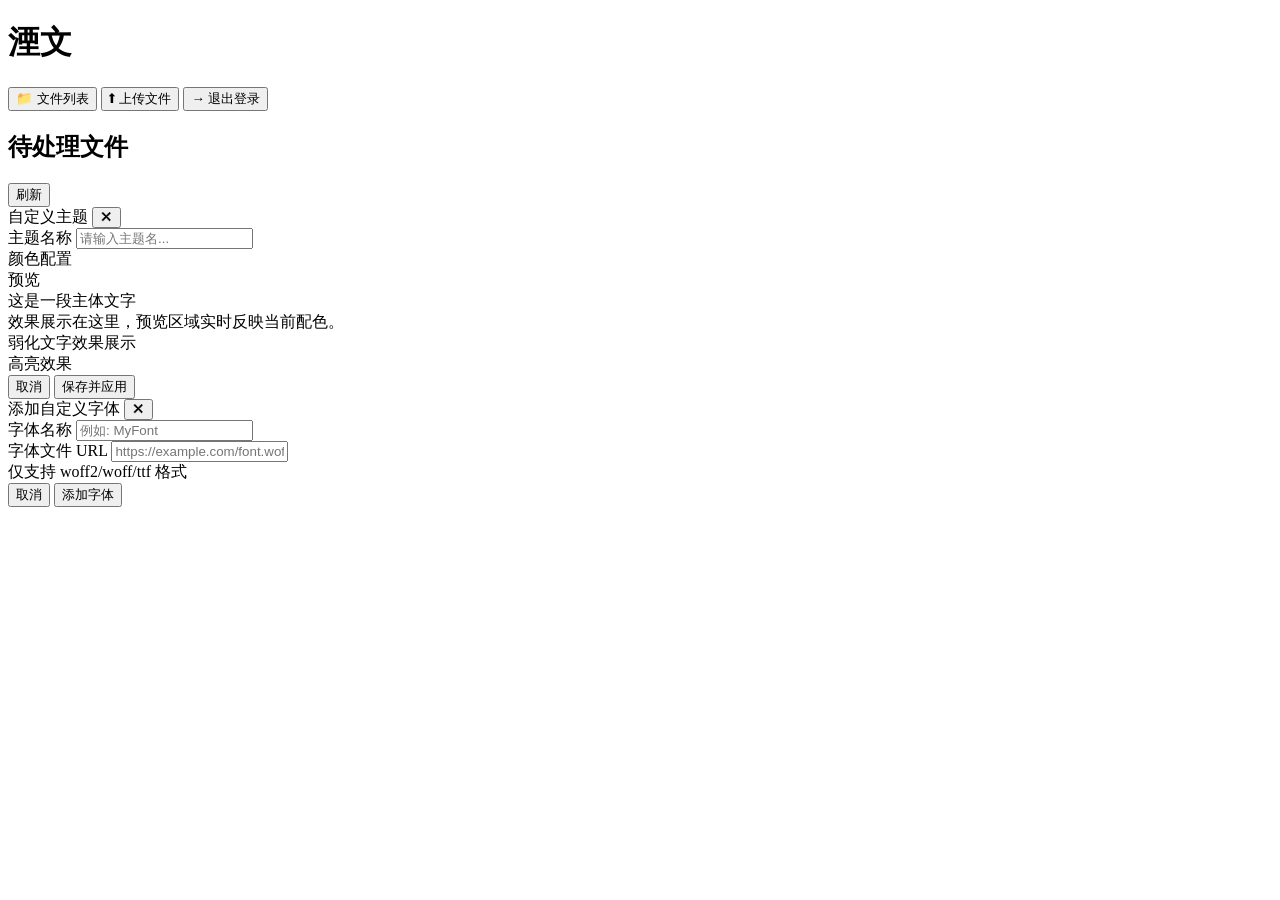
==== web/frontend/index.html @ ab84a37b "feat(frontend): 阅读器皮肤系统 + 代码审查问题修复" ====
<!doctype html>
<html lang="zh-CN">
  <head>
    <meta charset="UTF-8" />
    <meta name="viewport" content="width=device-width, initial-scale=1.0" />
    <title>湮文 VoidText</title>
    <link rel="stylesheet" href="/static/css/style.css?v=8" />
    <link rel="stylesheet" href="/static/css/theme.css?v=1" />
    <link rel="stylesheet" href="/static/css/reader-controls.css?v=1" />
  </head>
  <body>
    <!-- 主应用界面 -->
    <div id="app">
      <header>
        <div class="header-brand">
          <h1>湮文</h1>
        </div>
        <nav>
          <button class="nav-btn active" onclick="showSection('file-list')">
            <span class="nav-icon">&#x1F4C1;</span>
            文件列表
          </button>
          <button class="nav-btn" onclick="showSection('upload')">
            <span class="nav-icon">&#x2B06;</span>
            上传文件
          </button>
          <button class="nav-btn nav-logout" onclick="handleLogout()">
            <span class="nav-icon">&#x2192;</span>
            退出登录
          </button>
        </nav>
      </header>

      <main>
        <!-- ===== 文件列表 ===== -->
        <section id="file-list-section">
          <div class="section-header">
            <h2>待处理文件</h2>
            <div class="section-header-actions">
              <span
                id="file-count-badge"
                class="status-badge status-pending"
                style="display: none"
                >0 个文件</span
              >
              <button class="btn-secondary btn-sm" onclick="refreshFileList()">
                刷新
              </button>
            </div>
          </div>
          <!-- 拖拽上传区（文件列表为空时显示） -->
          <div id="drop-zone-empty" class="drop-zone" style="display: none">
            <div class="drop-zone-content">
              <div class="drop-zone-icon">
                <svg width="64" height="64" viewBox="0 0 64 64" fill="none">
                  <rect
                    x="8"
                    y="16"
                    width="48"
                    height="40"
                    rx="6"
                    stroke="currentColor"
                    stroke-width="2"
                    fill="none"
                  />
                  <path
                    d="M32 12 L32 36 M24 28 L32 36 L40 28"
                    stroke="currentColor"
                    stroke-width="2"
                    stroke-linecap="round"
                    stroke-linejoin="round"
                  />
                  <circle
                    cx="24"
                    cy="30"
                    r="3"
                    fill="currentColor"
                    opacity="0.4"
                  />
                  <circle
                    cx="40"
                    cy="26"
                    r="3"
                    fill="currentColor"
                    opacity="0.4"
                  />
                </svg>
              </div>
              <p class="drop-zone-text">
                点击选择或拖拽小说文件（.txt / .docx）至此开始处理
              </p>
              <p class="drop-zone-hint">
                支持 .txt 和 .docx 格式，单文件最大 100MB
              </p>
              <input
                type="file"
                id="drop-zone-input"
                accept=".txt,.docx"
                class="drop-zone-input"
              />
            </div>
          </div>
          <div id="file-list-container"></div>
        </section>

        <!-- ===== 上传文件 ===== -->
        <section id="upload-section" style="display: none">
          <h2>上传文件</h2>
          <div class="upload-area" id="upload-area">
            <input
              type="file"
              id="file-input"
              accept=".txt,.docx"
              onchange="handleFileUpload(event)"
            />
            <p>拖拽或点击上传 .txt / .docx 文件</p>
          </div>
          <div id="upload-result" style="display: none"></div>
        </section>

        <!-- ===== 规则配置 ===== -->
        <section id="rules-config-section" style="display: none">
          <div class="section-header">
            <h2>规则配置</h2>
          </div>
          <!-- 预设模板 -->
          <div class="preset-templates">
            <span class="preset-label">快速模板：</span>
            <button
              class="preset-btn"
              data-preset="basic"
              onclick="RulesConfigModule.applyPreset('basic')"
            >
              基础清洗模式
            </button>
            <button
              class="preset-btn"
              data-preset="deep"
              onclick="RulesConfigModule.applyPreset('deep')"
            >
              深度修复模式
            </button>
            <button
              class="preset-btn"
              data-preset="minimal"
              onclick="RulesConfigModule.applyPreset('minimal')"
            >
              仅清洗
            </button>
          </div>
          <div class="rules-form">
            <div class="form-group">
              <label
                ><input type="checkbox" id="rule-basic-cleaning" checked />
                启用基础清洗</label
              >
            </div>
            <div class="form-group">
              <label
                ><input type="checkbox" id="rule-traditional-simple" />
                繁体转简体</label
              >
            </div>
            <div class="form-group">
              <label
                ><input type="checkbox" id="rule-vector-detection" checked />
                启用向量检测</label
              >
            </div>
            <div class="form-group">
              <label
                >相似度阈值:
                <input
                  type="number"
                  id="rule-similarity"
                  value="0.95"
                  min="0"
                  max="1"
                  step="0.01"
              /></label>
            </div>
            <div class="form-group">
              <label
                ><input type="checkbox" id="rule-model-repair" checked />
                启用LLM修复</label
              >
            </div>
            <div class="form-group">
              <label
                ><input type="checkbox" id="rule-newline-fix" checked />
                换行符修复（自动补全段落分隔）</label
              >
            </div>
            <div class="form-group">
              <label>错别字映射 (每行一个: 错字=正字)</label>
              <textarea
                id="rule-typo-map"
                rows="5"
                placeholder="例如:&#10;的的地=的&#10;做坐=坐"
              ></textarea>
            </div>
            <div class="form-group">
              <label>广告黑名单正则 (每行一个)</label>
              <textarea
                id="rule-ad-blacklist"
                rows="3"
                placeholder="例如:&#10;更多精彩请关注.*&#10;扫码关注.*"
              ></textarea>
            </div>
            <div class="form-actions">
              <button
                class="btn-primary"
                onclick="RulesConfigModule.saveRulesAndProcess()"
              >
                保存并开始处理
              </button>
              <button class="btn-secondary" onclick="showSection('file-list')">
                取消
              </button>
            </div>
          </div>
        </section>

        <!-- ===== 处理进度 ===== -->
        <section id="processing-section" style="display: none">
          <div class="section-header">
            <h2>处理进度</h2>
          </div>
          <div class="processing-info">
            <div id="file-info-display" class="file-info-display"></div>
            <div class="steps-progress">
              <div class="step-item" data-step="cleaning">
                <span class="step-icon">1</span>
                <span class="step-label">基础清洗</span>
              </div>
              <div class="step-connector"></div>
              <div class="step-item" data-step="indexing">
                <span class="step-icon">2</span>
                <span class="step-label">向量检测</span>
              </div>
              <div class="step-connector"></div>
              <div class="step-item" data-step="llm_fix">
                <span class="step-icon">3</span>
                <span class="step-label">LLM修复</span>
              </div>
              <div class="step-connector"></div>
              <div class="step-item" data-step="review">
                <span class="step-icon">4</span>
                <span class="step-label">人工审核</span>
              </div>
              <div class="step-connector"></div>
              <div class="step-item" data-step="finalizing">
                <span class="step-icon">5</span>
                <span class="step-label">生成文件</span>
              </div>
            </div>
            <div class="progress-bar-container">
              <div class="progress-bar" id="overall-progress"></div>
              <span id="progress-text">0%</span>
            </div>
            <div id="processing-message" class="processing-message"></div>
            <div id="current-action" class="current-action"></div>
            <!-- 自动跳转开关 -->
            <div class="auto-nav-toggle">
              <label class="toggle-label">
                <input type="checkbox" id="auto-nav-review" checked />
                <span class="toggle-track">
                  <span class="toggle-thumb"></span>
                </span>
                <span class="toggle-text">处理完成后自动进入审核页面</span>
              </label>
            </div>
            <div
              id="chunk-progress-container"
              class="chunk-progress"
              style="display: none"
            >
              <div class="chunk-progress-header">
                <span>LLM修复进度</span>
                <span id="chunk-eta" class="chunk-eta"></span>
              </div>
              <div class="chunk-progress-bar-container">
                <div class="chunk-progress-bar" id="chunk-progress-bar"></div>
              </div>
              <div class="chunk-stats">
                <span id="chunk-count">已处理: 0/0 块</span>
                <span id="chunk-api-stats">API调用: 0次 | 缓存命中: 0次</span>
                <span id="chunk-avg-time">平均耗时: 0ms/块</span>
              </div>
            </div>
            <div class="processing-logs">
              <div class="logs-header" onclick="toggleLogs()">
                <span>处理日志</span>
                <span id="logs-toggle-icon">&#x25BC;</span>
              </div>
              <div id="logs-content" class="logs-content">
                <div id="logs-list" class="logs-list"></div>
              </div>
            </div>
            <div class="processing-actions">
              <button class="btn-secondary" onclick="downloadCurrentVersion()">
                下载当前版本
              </button>
              <button class="btn-secondary" onclick="showSection('file-list')">
                返回列表
              </button>
            </div>
          </div>
        </section>

        <!-- ===== 审核界面（全屏沉浸式 Diff 视图） ===== -->
        <section id="review-section" style="display: none">
          <div class="review-fullscreen">
            <!-- 顶部工具栏 -->
            <div class="review-toolbar">
              <div class="toolbar-left">
                <span id="review-progress-info" class="review-progress-info">
                  审核进度: <span id="review-progress-text">0/0</span>
                </span>
                <span id="review-current-category" class="review-current-category">全部待审核</span>
              </div>
              <div class="toolbar-center">
                <div class="pagination-controls">
                  <button class="btn-page" id="page-prev" title="上一页 (PageUp)">◀</button>
                  <span class="page-info">
                    第 <span id="current-page">1</span> / <span id="total-pages">1</span> 页
                  </span>
                  <button class="btn-page" id="page-next" title="下一页 (PageDown)">▶</button>
                  <span class="page-separator">|</span>
                  <label class="page-size-label">每页</label>
                  <select id="page-size-select" class="page-size-select">
                    <option value="25">25行</option>
                    <option value="50" selected>50行</option>
                    <option value="75">75行</option>
                    <option value="100">100行</option>
                  </select>
                </div>
              </div>
              <div class="toolbar-right">
                <select id="review-status-filter">
                  <option value="pending">待审核</option>
                  <option value="all">全部</option>
                  <option value="approved">已通过</option>
                  <option value="rejected">已拒绝</option>
                  <option value="edited">已编辑</option>
                </select>
                <div class="font-scale-controls">
                  <button class="btn-font-scale" id="font-scale-down" title="缩小字体 (Ctrl+-)">A-</button>
                  <span class="font-scale-value" id="font-scale-value">13px</span>
                  <button class="btn-font-scale" id="font-scale-up" title="放大字体 (Ctrl++)">A+</button>
                </div>
                <button class="btn-reader-settings" id="btn-reader-settings" title="阅读设置">⚙ 阅读设置</button>
                <button class="btn-secondary btn-sm" id="batch-approve-all-btn" title="全部通过">✓ 全部通过</button>
                <button class="btn-secondary btn-sm" id="batch-reject-all-btn" title="全部拒绝">✗ 全部拒绝</button>
                <span class="keyboard-hint">
                  <kbd>↑</kbd><kbd>↓</kbd> 切换
                  <kbd>Enter</kbd> 保留 <kbd>Esc</kbd> 撤销
                  <kbd>PgUp</kbd><kbd>PgDn</kbd> 翻页
                </span>

                <!-- 阅读设置面板（浮动下拉） -->
                <div id="reader-settings-panel" class="reader-settings-panel hidden">
                  <div class="reader-settings-title">阅读设置</div>

                  <!-- 主题 -->
                  <div class="reader-settings-section">
                    <div class="reader-settings-section-label">主题</div>
                    <div class="theme-grid" id="theme-grid">
                      <!-- 由 ThemeModule.renderThemeButtons() 动态生成 -->
                    </div>
                  </div>

                  <!-- 字体 -->
                  <div class="reader-settings-section">
                    <div class="reader-settings-section-label">字体</div>
                    <div class="font-select-row">
                      <select id="font-family-select" class="font-select">
                        <!-- 由 ReaderSettingsModule.renderFontOptions() 动态生成 -->
                      </select>
                      <button class="btn-add-font" id="btn-add-font" title="添加自定义字体">+ 字体</button>
                    </div>
                    <div class="custom-font-list" id="custom-font-list">
                      <!-- 由 ReaderSettingsModule.renderCustomFontList() 动态生成 -->
                    </div>
                  </div>

                  <!-- 间距 -->
                  <div class="reader-settings-section">
                    <div class="reader-settings-section-label">间距</div>
                    <div class="spacing-row">
                      <span class="spacing-label">字间距</span>
                      <input type="range" class="spacing-slider" id="letter-spacing-slider"
                        min="0" max="0.3" step="0.02" value="0" />
                      <span class="spacing-value" id="letter-spacing-value">0em</span>
                    </div>
                    <div class="spacing-row">
                      <span class="spacing-label">行间距</span>
                      <input type="range" class="spacing-slider" id="line-height-slider"
                        min="1.4" max="2.8" step="0.1" value="1.8" />
                      <span class="spacing-value" id="line-height-value">1.8</span>
                    </div>
                    <div class="spacing-row">
                      <span class="spacing-label">段间距</span>
                      <input type="range" class="spacing-slider" id="paragraph-gap-slider"
                        min="0.2" max="3.0" step="0.2" value="1.0" />
                      <span class="spacing-value" id="paragraph-gap-value">1.0em</span>
                    </div>
                  </div>

                  <div class="reader-settings-divider"></div>
                  <button class="btn-reset-settings" id="btn-reset-settings">恢复默认设置</button>
                </div>
              </div>
            </div>

            <!-- 底部操作栏 -->
            <div class="review-bottom-bar">
              <div class="bottom-bar-left">
                <button class="btn-primary" id="finalize-btn" style="display: none">
                  完成审核并生成文件
                </button>
              </div>
              <div class="bottom-bar-right">
                <button class="btn-secondary" onclick="showSection('file-list')">返回列表</button>
              </div>
            </div>
          </div>

          <!-- 审核加载遮罩 -->
          <div id="review-loading-overlay" class="loading-overlay" style="display: none">
            <div class="loading-spinner"></div>
            <div class="loading-text">操作处理中...</div>
          </div>
        </section>

        <!-- ===== 批量审核页面（全屏） ===== -->
        <section id="batch-review-section" style="display: none">
          <div class="review-fullscreen">
            <div class="review-toolbar">
              <div class="toolbar-left">
                <button class="btn-secondary" id="batch-review-back">← 返回审核</button>
                <span class="batch-review-title" id="batch-review-title">批量审核</span>
              </div>
              <div class="toolbar-right">
                <span class="batch-review-count" id="batch-review-count">共 0 项</span>
                <button class="btn-primary btn-sm" id="batch-approve-all-selected">✓ 全部同意</button>
              </div>
            </div>
            <div class="review-content-area">
              <div class="batch-review-container" id="batch-review-container">
                <!-- 动态生成：批量审核项列表 -->
              </div>
            </div>
          </div>
        </section>

        <!-- ===== 完成界面 ===== -->
        <section id="completed-section" style="display: none">
          <h2>处理完成</h2>
          <div id="completed-info"></div>
          <div class="completed-actions">
            <button class="btn-primary" onclick="downloadFinalFile()">
              下载最终文件
            </button>
            <button class="btn-secondary" onclick="viewReport()">
              查看报告
            </button>
            <button class="btn-secondary" onclick="showSection('file-list')">
              返回列表
            </button>
          </div>
        </section>
      </main>

      <!-- Toast 反馈 -->
      <div id="feedback" class="feedback" style="display: none"></div>
    </div>

    <!-- 自定义主题编辑器（模态框） -->
    <div id="theme-editor-overlay" class="theme-editor-overlay hidden">
      <div class="theme-editor">
        <div class="theme-editor-header">
          <span class="theme-editor-title">自定义主题</span>
          <button class="theme-editor-close" id="theme-editor-close">✕</button>
        </div>
        <div class="theme-editor-body">
          <!-- 主题名称 -->
          <div class="theme-name-input-group">
            <label for="theme-editor-name">主题名称</label>
            <input type="text" class="theme-name-input" id="theme-editor-name"
              placeholder="请输入主题名..." maxlength="20" />
          </div>
          <!-- 左右分栏 -->
          <div class="theme-editor-columns">
            <div class="theme-editor-left">
              <div class="reader-settings-section-label">颜色配置</div>
              <div class="color-config-list" id="color-config-list">
                <!-- 由 ThemeModule.renderColorConfigList() 动态生成 -->
              </div>
            </div>
            <div class="theme-editor-right">
              <div class="reader-settings-section-label">预览</div>
              <div class="theme-preview-box" id="theme-preview-box">
                <div class="theme-preview-title">这是一段主体文字</div>
                <div class="theme-preview-body">效果展示在这里，预览区域实时反映当前配色。</div>
                <div class="theme-preview-separator"></div>
                <div class="theme-preview-muted">弱化文字效果展示</div>
                <div class="theme-preview-accent">高亮效果</div>
              </div>
            </div>
          </div>
        </div>
        <div class="theme-editor-footer">
          <button class="btn-secondary" id="theme-editor-cancel">取消</button>
          <button class="btn-primary" id="theme-editor-save">保存并应用</button>
        </div>
      </div>
    </div>

    <!-- 添加自定义字体对话框 -->
    <div id="add-font-overlay" class="theme-editor-overlay hidden">
      <div class="theme-editor" style="width:420px;">
        <div class="theme-editor-header">
          <span class="theme-editor-title">添加自定义字体</span>
          <button class="theme-editor-close" id="add-font-close-btn">✕</button>
        </div>
        <div class="theme-editor-body">
          <div class="font-url-input-group">
            <label for="add-font-name">字体名称</label>
            <input type="text" class="font-url-input" id="add-font-name"
              placeholder="例如: MyFont" maxlength="30" />
          </div>
          <div class="font-url-input-group">
            <label for="add-font-url">字体文件 URL</label>
            <input type="text" class="font-url-input" id="add-font-url"
              placeholder="https://example.com/font.woff2" />
            <div class="font-url-hint">仅支持 woff2/woff/ttf 格式</div>
            <div class="font-url-error" id="add-font-error"></div>
          </div>
        </div>
        <div class="theme-editor-footer">
          <button class="btn-secondary" id="add-font-cancel">取消</button>
          <button class="btn-primary" id="add-font-save">添加字体</button>
        </div>
      </div>
    </div>
    <script src="/static/js/config.js?v=5"></script>
    <script src="/static/js/dom-utils.js?v=5"></script>
    <script src="/static/js/diff-utils.js?v=5"></script>
    <!-- 模块化JS文件 -->
    <script src="/static/js/modules/theme.js?v=1"></script>
    <script src="/static/js/modules/reader-settings.js?v=1"></script>
    <script src="/static/js/modules/review.js?v=5"></script>
    <script src="/static/js/modules/file-manager.js?v=5"></script>
    <script src="/static/js/modules/processing.js?v=5"></script>
    <script src="/static/js/modules/rules-config.js?v=5"></script>
    <script src="/static/js/modules/app.js?v=5"></script>
    <!-- 主JS文件 -->
    <script src="/static/js/main.js?v=5"></script>
  </body>
</html>
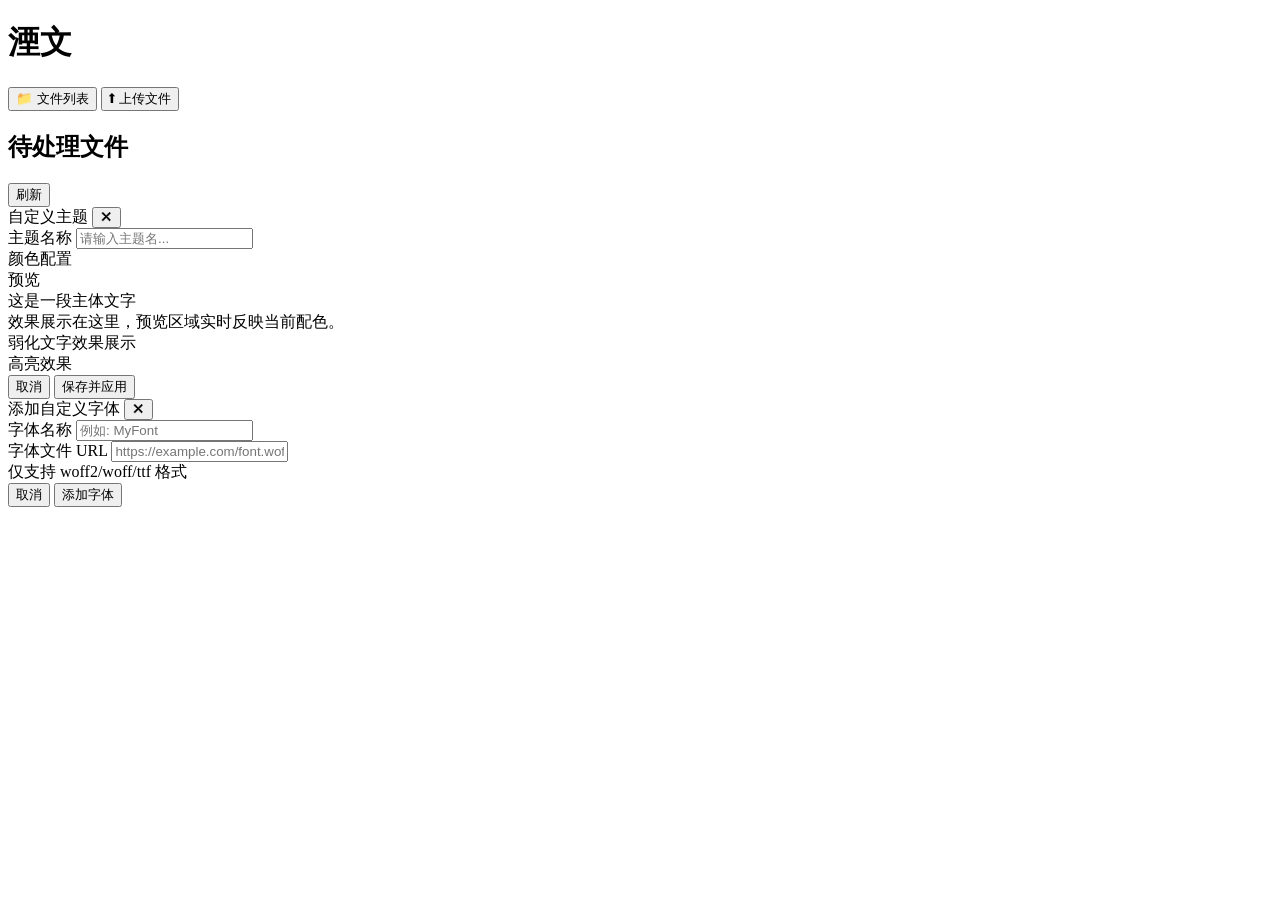
==== commit d7af2267: "fix: 修复进度卡死并移除无用退出入口" ====
--- a/web/frontend/index.html
+++ b/web/frontend/index.html
@@ -23,10 +23,6 @@
           <button class="nav-btn" onclick="showSection('upload')">
             <span class="nav-icon">&#x2B06;</span>
             上传文件
-          </button>
-          <button class="nav-btn nav-logout" onclick="handleLogout()">
-            <span class="nav-icon">&#x2192;</span>
-            退出登录
           </button>
         </nav>
       </header>
@@ -309,7 +305,7 @@
         </section>
 
         <!-- ===== 审核界面（全屏沉浸式 Diff 视图） ===== -->
-        <section id="review-section" style="display: none">
+        <section id="review-section" data-theme="light" style="display: none">
           <div class="review-fullscreen">
             <!-- 顶部工具栏 -->
             <div class="review-toolbar">
@@ -413,6 +409,13 @@
               </div>
             </div>
 
+            <!-- 审核内容区域 -->
+            <div class="review-content-area">
+              <div class="review-page-container" id="review-page-container">
+                <!-- 动态生成：审核行 -->
+              </div>
+            </div>
+
             <!-- 底部操作栏 -->
             <div class="review-bottom-bar">
               <div class="bottom-bar-left">
@@ -434,7 +437,7 @@
         </section>
 
         <!-- ===== 批量审核页面（全屏） ===== -->
-        <section id="batch-review-section" style="display: none">
+        <section id="batch-review-section" data-theme="light" style="display: none">
           <div class="review-fullscreen">
             <div class="review-toolbar">
               <div class="toolbar-left">
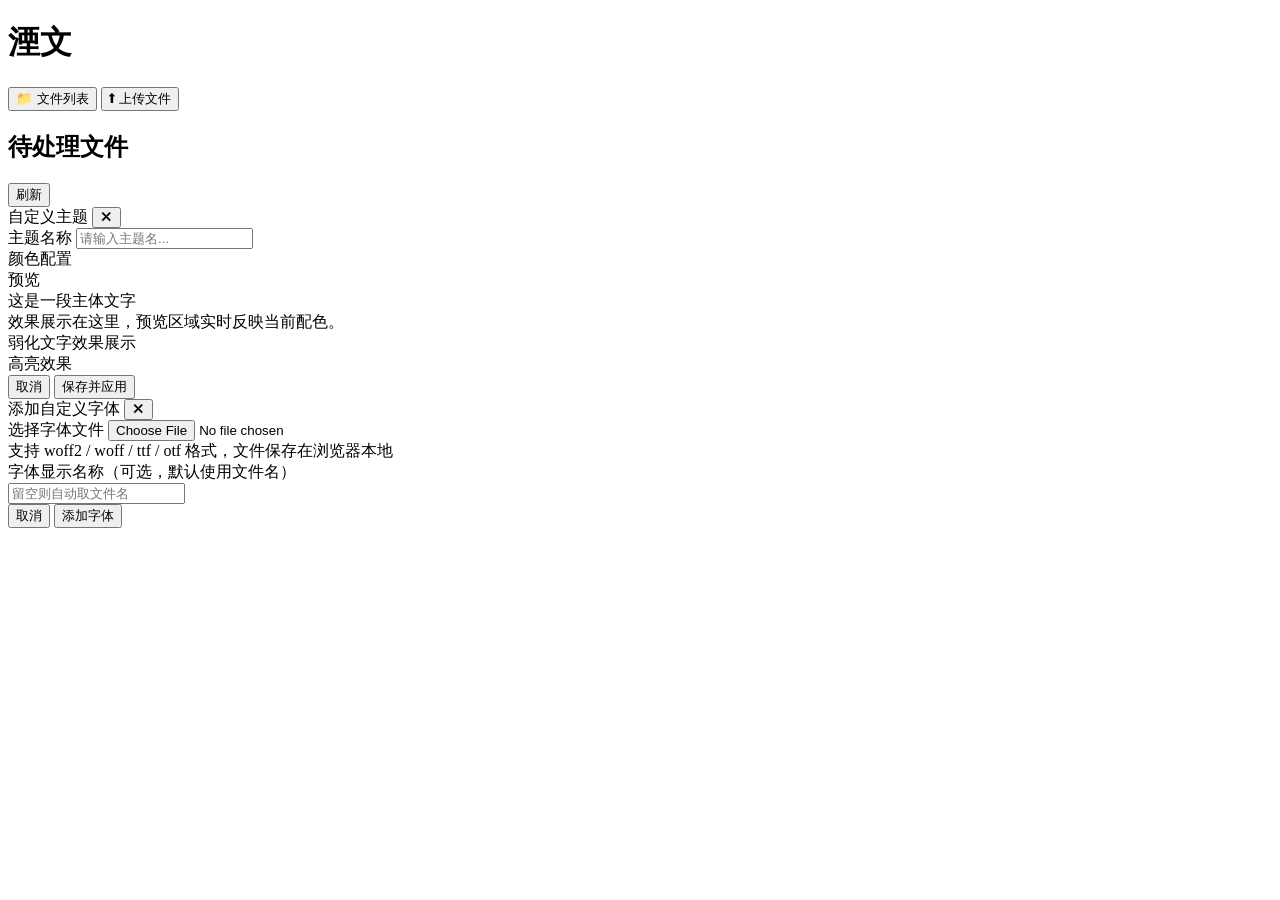
==== commit 7b84f15e: "更新：处理器管线、前端模块及配置文件" ====
--- a/web/frontend/index.html
+++ b/web/frontend/index.html
@@ -4,8 +4,9 @@
     <meta charset="UTF-8" />
     <meta name="viewport" content="width=device-width, initial-scale=1.0" />
     <title>湮文 VoidText</title>
-    <link rel="stylesheet" href="/static/css/style.css?v=8" />
-    <link rel="stylesheet" href="/static/css/theme.css?v=1" />
+    <link rel="icon" type="image/svg+xml" href="/static/favicon.svg" />
+    <link rel="stylesheet" href="/static/css/style.css?v=10" />
+    <link rel="stylesheet" href="/static/css/theme.css?v=3" />
     <link rel="stylesheet" href="/static/css/reader-controls.css?v=1" />
   </head>
   <body>
@@ -436,27 +437,6 @@
           </div>
         </section>
 
-        <!-- ===== 批量审核页面（全屏） ===== -->
-        <section id="batch-review-section" data-theme="light" style="display: none">
-          <div class="review-fullscreen">
-            <div class="review-toolbar">
-              <div class="toolbar-left">
-                <button class="btn-secondary" id="batch-review-back">← 返回审核</button>
-                <span class="batch-review-title" id="batch-review-title">批量审核</span>
-              </div>
-              <div class="toolbar-right">
-                <span class="batch-review-count" id="batch-review-count">共 0 项</span>
-                <button class="btn-primary btn-sm" id="batch-approve-all-selected">✓ 全部同意</button>
-              </div>
-            </div>
-            <div class="review-content-area">
-              <div class="batch-review-container" id="batch-review-container">
-                <!-- 动态生成：批量审核项列表 -->
-              </div>
-            </div>
-          </div>
-        </section>
-
         <!-- ===== 完成界面 ===== -->
         <section id="completed-section" style="display: none">
           <h2>处理完成</h2>
@@ -529,16 +509,16 @@
         </div>
         <div class="theme-editor-body">
           <div class="font-url-input-group">
-            <label for="add-font-name">字体名称</label>
+            <label for="add-font-file">选择字体文件</label>
+            <input type="file" class="font-url-input" id="add-font-file"
+              accept=".woff2,.woff,.ttf,.otf" />
+            <div class="font-url-hint">支持 woff2 / woff / ttf / otf 格式，文件保存在浏览器本地</div>
+            <div class="font-url-error" id="add-font-error"></div>
+          </div>
+          <div class="font-url-input-group">
+            <label for="add-font-name">字体显示名称（可选，默认使用文件名）</label>
             <input type="text" class="font-url-input" id="add-font-name"
-              placeholder="例如: MyFont" maxlength="30" />
-          </div>
-          <div class="font-url-input-group">
-            <label for="add-font-url">字体文件 URL</label>
-            <input type="text" class="font-url-input" id="add-font-url"
-              placeholder="https://example.com/font.woff2" />
-            <div class="font-url-hint">仅支持 woff2/woff/ttf 格式</div>
-            <div class="font-url-error" id="add-font-error"></div>
+              placeholder="留空则自动取文件名" maxlength="30" />
           </div>
         </div>
         <div class="theme-editor-footer">
@@ -549,11 +529,11 @@
     </div>
     <script src="/static/js/config.js?v=5"></script>
     <script src="/static/js/dom-utils.js?v=5"></script>
-    <script src="/static/js/diff-utils.js?v=5"></script>
+    <script src="/static/js/diff-utils.js?v=6"></script>
     <!-- 模块化JS文件 -->
     <script src="/static/js/modules/theme.js?v=1"></script>
-    <script src="/static/js/modules/reader-settings.js?v=1"></script>
-    <script src="/static/js/modules/review.js?v=5"></script>
+    <script src="/static/js/modules/reader-settings.js?v=2"></script>
+    <script src="/static/js/modules/review.js?v=6"></script>
     <script src="/static/js/modules/file-manager.js?v=5"></script>
     <script src="/static/js/modules/processing.js?v=5"></script>
     <script src="/static/js/modules/rules-config.js?v=5"></script>
